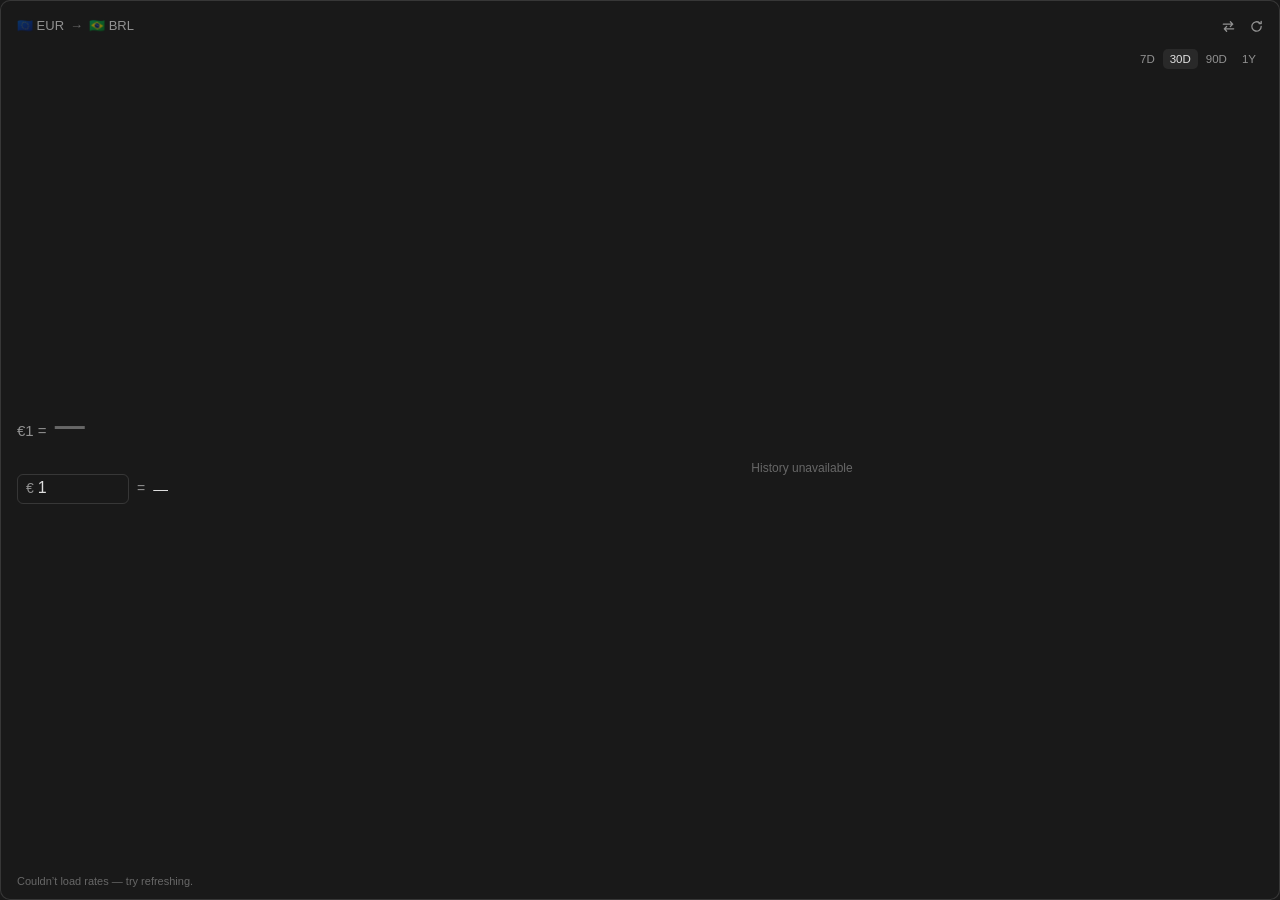
==== eur-brl/index.html @ 07dd6dd5 "Adding EUR -> BRL currency widget" ====
<!doctype html>
<html lang="en">
<head>
  <meta charset="utf-8">
  <meta name="viewport" content="width=device-width, initial-scale=1">
  <meta name="robots" content="noindex">
  <title>EUR / BRL</title>
  <link rel="stylesheet" href="styles.css">
</head>
<body>
  <main class="card" id="card" aria-busy="true">
    <header class="head">
      <h1 class="pair" id="pair" aria-label="Euro to Brazilian real"></h1>
      <div class="actions">
        <button type="button" class="icon-btn" id="swap" aria-label="Reverse conversion direction" title="Reverse direction">
          <svg viewBox="0 0 16 16" aria-hidden="true"><path d="M2.5 5.5h10m0 0L10 3m2.5 2.5L10 8M13.5 10.5h-10m0 0L6 8m-2.5 2.5L6 13"/></svg>
        </button>
        <button type="button" class="icon-btn" id="refresh" aria-label="Refresh rate" title="Refresh">
          <svg viewBox="0 0 16 16" aria-hidden="true"><path d="M13 8a5 5 0 1 1-1.6-3.7M13 2.5v2.3h-2.3"/></svg>
        </button>
      </div>
    </header>

    <div class="body">
      <section class="quote" aria-label="Current rate and converter">
        <p class="rate">
          <span class="rate-base" id="rate-base"></span>
          <span class="rate-value" id="rate-value">—</span>
        </p>
        <p class="meta">
          <span class="change" id="change"></span>
          <span id="change-ref"></span>
        </p>

        <form class="converter" id="converter" autocomplete="off">
          <label class="field">
            <span class="visually-hidden" id="amount-label">Amount</span>
            <span class="prefix" id="amount-prefix" aria-hidden="true"></span>
            <input id="amount" type="text" inputmode="decimal" value="1" spellcheck="false" aria-labelledby="amount-label">
          </label>
          <span class="equals" aria-hidden="true">=</span>
          <output class="result" id="result" for="amount">—</output>
        </form>
      </section>

      <section class="history" aria-label="Historical rate">
        <div class="history-head">
          <span class="readout" id="readout"></span>
          <div class="periods" id="periods" role="group" aria-label="Chart period"></div>
        </div>
        <div class="chart" id="chart">
          <svg id="chart-svg" role="img" tabindex="0" aria-label="Exchange rate history">
            <path class="chart-area" id="chart-area"/>
            <path class="chart-line" id="chart-line"/>
            <line class="chart-cursor" id="chart-cursor" hidden/>
            <circle class="chart-last" id="chart-last" r="3"/>
            <circle class="chart-hover" id="chart-hover" r="3.5" hidden/>
          </svg>
          <p class="chart-empty" id="chart-empty" hidden></p>
        </div>
      </section>
    </div>

    <footer class="foot" id="status" role="status" aria-live="polite">Loading rates…</footer>
  </main>

  <script src="app.js"></script>
</body>
</html>
---- eur-brl/styles.css ----
/* Theme tokens — edit these to restyle the widget. Dark is the default. */
:root {
  color-scheme: dark;
  --bg: #191919;
  --text: rgba(255, 255, 255, 0.86);
  --muted: rgba(255, 255, 255, 0.52);
  --faint: rgba(255, 255, 255, 0.34);
  --border: rgba(255, 255, 255, 0.13);
  --hover: rgba(255, 255, 255, 0.07);
  --line: rgba(255, 255, 255, 0.86);
  --up: #5fb486;
  --down: #e5645f;
  --radius: 10px;
}

/* ?theme=light */
:root[data-theme="light"] {
  color-scheme: light;
  --bg: #ffffff;
  --text: #37352f;
  --muted: rgba(55, 53, 47, 0.6);
  --faint: rgba(55, 53, 47, 0.4);
  --border: rgba(55, 53, 47, 0.14);
  --hover: rgba(55, 53, 47, 0.07);
  --line: #37352f;
  --up: #2f8a5b;
  --down: #d44c47;
}

*,
*::before,
*::after {
  box-sizing: border-box;
}

html,
body {
  height: 100%;
  margin: 0;
}

body {
  background: var(--bg);
  color: var(--text);
  font: 14px/1.4 ui-sans-serif, -apple-system, BlinkMacSystemFont, "Segoe UI", Helvetica, Arial, sans-serif,
    "Apple Color Emoji", "Segoe UI Emoji";
  -webkit-font-smoothing: antialiased;
}

[hidden] {
  display: none !important;
}

.visually-hidden {
  position: absolute;
  width: 1px;
  height: 1px;
  overflow: hidden;
  clip-path: inset(50%);
  white-space: nowrap;
}

.card {
  display: flex;
  flex-direction: column;
  gap: 10px;
  min-height: 100%;
  padding: 12px 16px 10px;
  border: 1px solid var(--border);
  border-radius: var(--radius);
  background: var(--bg);
}

/* Header */

.head {
  display: flex;
  align-items: center;
  justify-content: space-between;
  gap: 8px;
}

.pair {
  display: flex;
  align-items: center;
  gap: 6px;
  margin: 0;
  font-size: 13px;
  font-weight: 500;
  color: var(--muted);
  white-space: nowrap;
}

.pair .arrow {
  color: var(--faint);
}

.actions {
  display: flex;
  gap: 2px;
  margin-right: -6px;
}

.icon-btn {
  display: grid;
  place-items: center;
  width: 26px;
  height: 26px;
  padding: 0;
  border: 0;
  border-radius: 6px;
  background: none;
  color: var(--muted);
  cursor: pointer;
}

.icon-btn svg {
  width: 15px;
  height: 15px;
  fill: none;
  stroke: currentColor;
  stroke-width: 1.4;
  stroke-linecap: round;
  stroke-linejoin: round;
}

.icon-btn:hover {
  background: var(--hover);
  color: var(--text);
}

:focus-visible {
  outline: 2px solid var(--faint);
  outline-offset: 1px;
}

.card[aria-busy="true"] #refresh svg {
  animation: spin 0.9s linear infinite;
}

@keyframes spin {
  to {
    transform: rotate(360deg);
  }
}

/* Body: stacked by default, two columns when there is room */

.body {
  display: flex;
  flex: 1;
  flex-direction: column;
  gap: 12px;
  min-height: 0;
}

.quote {
  display: flex;
  flex-direction: column;
  justify-content: center;
  min-width: 0;
}

.rate {
  display: flex;
  flex-wrap: wrap;
  align-items: baseline;
  gap: 0 8px;
  margin: 0;
  font-variant-numeric: tabular-nums;
}

.rate-base {
  font-size: 15px;
  color: var(--muted);
}

.rate-value {
  font-size: 30px;
  font-weight: 600;
  line-height: 1.15;
  letter-spacing: -0.02em;
}

.card.is-empty .rate-value {
  color: var(--faint);
}

.card.is-empty[aria-busy="true"] .rate-value {
  animation: pulse 1.2s ease-in-out infinite;
}

@keyframes pulse {
  50% {
    opacity: 0.35;
  }
}

.meta {
  min-height: 18px;
  margin: 2px 0 0;
  font-size: 12.5px;
  color: var(--muted);
  font-variant-numeric: tabular-nums;
}

.change {
  font-weight: 500;
}

.up {
  color: var(--up);
}

.down {
  color: var(--down);
}

/* Converter */

.converter {
  display: flex;
  align-items: center;
  gap: 8px;
  margin-top: 10px;
  font-variant-numeric: tabular-nums;
}

.field {
  display: flex;
  flex: 0 1 112px;
  align-items: center;
  gap: 4px;
  min-width: 72px;
  height: 30px;
  padding: 0 8px;
  border: 1px solid var(--border);
  border-radius: 6px;
  cursor: text;
}

.field:focus-within {
  border-color: var(--faint);
}

.prefix,
.equals {
  color: var(--muted);
}

.field input {
  flex: 1;
  width: 100%;
  min-width: 0;
  padding: 0;
  border: 0;
  outline: 0;
  background: none;
  color: inherit;
  /* 16px keeps iOS from zooming the embed on focus */
  font: inherit;
  font-size: 16px;
  font-variant-numeric: inherit;
}

.result {
  min-width: 0;
  overflow: hidden;
  font-size: 15px;
  font-weight: 500;
  text-overflow: ellipsis;
  white-space: nowrap;
}

/* History */

.history {
  display: flex;
  flex: 1;
  flex-direction: column;
  gap: 4px;
  min-width: 0;
  min-height: 0;
}

.history-head {
  display: flex;
  align-items: center;
  justify-content: space-between;
  gap: 8px;
}

.readout {
  overflow: hidden;
  font-size: 12px;
  color: var(--muted);
  font-variant-numeric: tabular-nums;
  text-overflow: ellipsis;
  white-space: nowrap;
}

.periods {
  display: flex;
  flex: none;
  gap: 1px;
}

.periods button {
  padding: 2px 7px;
  border: 0;
  border-radius: 5px;
  background: none;
  color: var(--muted);
  font: inherit;
  font-size: 11.5px;
  font-weight: 500;
  cursor: pointer;
}

.periods button:hover {
  background: var(--hover);
}

.periods button[aria-pressed="true"] {
  background: var(--hover);
  color: var(--text);
}

.chart {
  position: relative;
  flex: 1;
  min-height: 64px;
}

.chart svg {
  position: absolute;
  inset: 0;
  width: 100%;
  height: 100%;
  overflow: visible;
  border-radius: 4px;
  cursor: crosshair;
  touch-action: pan-y;
}

.chart-line {
  fill: none;
  stroke: var(--line);
  stroke-width: 1.5;
  stroke-linecap: round;
  stroke-linejoin: round;
}

.chart-area {
  fill: var(--line);
  opacity: 0.05;
}

.chart-cursor {
  stroke: var(--border);
  stroke-width: 1;
}

.chart-last,
.chart-hover {
  fill: var(--line);
  stroke: var(--bg);
  stroke-width: 2;
}

.chart-empty {
  position: absolute;
  inset: 0;
  display: grid;
  place-items: center;
  margin: 0;
  font-size: 12px;
  color: var(--faint);
}

/* Footer */

.foot {
  font-size: 11px;
  color: var(--faint);
}

@media (max-width: 279px) {
  .readout-note {
    display: none;
  }
}

@media (min-width: 520px) {
  .body {
    flex-direction: row;
    gap: 24px;
  }

  .quote {
    flex: 0 0 auto;
    width: 42%;
    max-width: 300px;
  }

  .chart {
    min-height: 60px;
  }
}

@media (prefers-reduced-motion: reduce) {
  * {
    animation: none !important;
  }
}
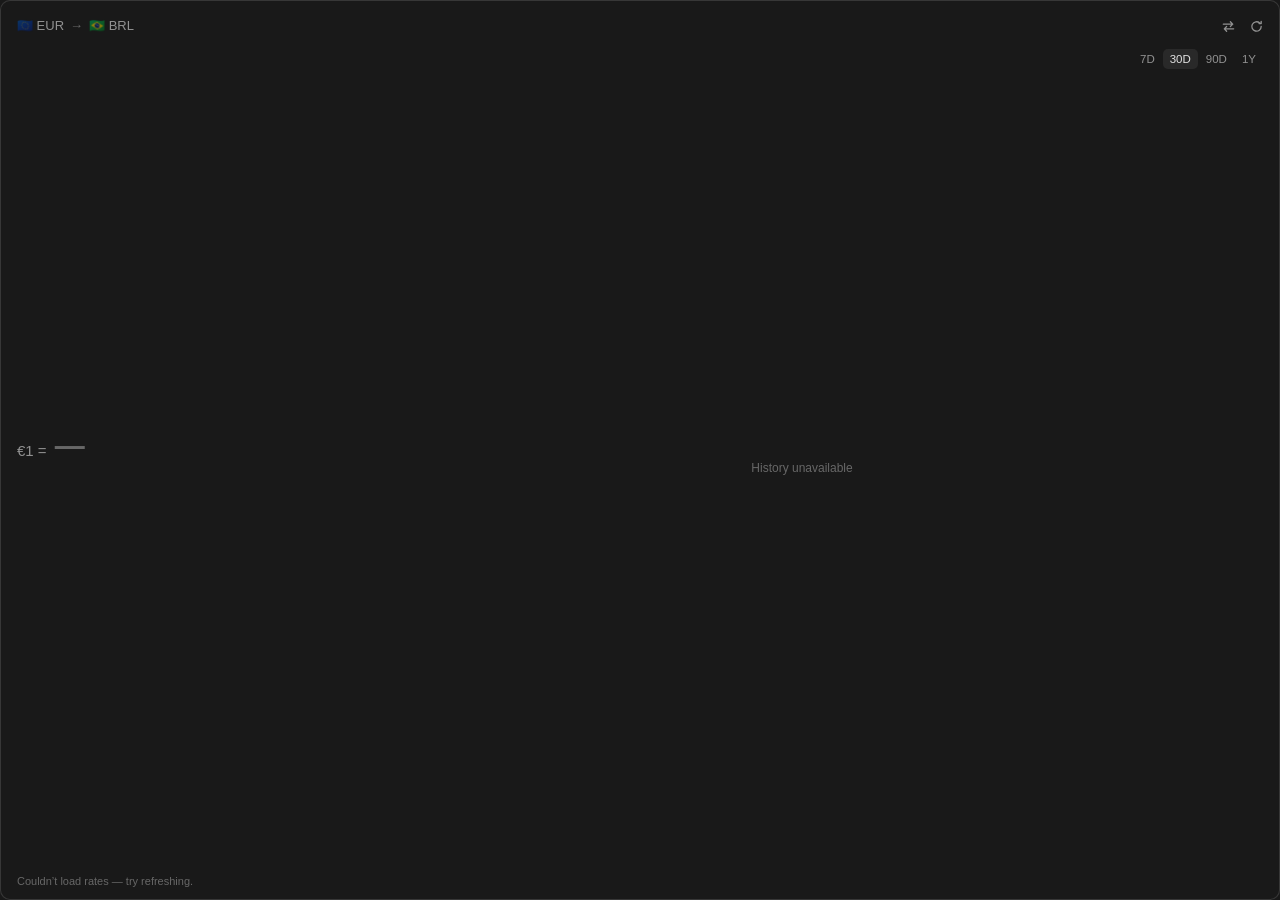
==== commit c10f64e2: "Make converter optional, hide chart in short embeds, split docs - Add ?converter= parameter (off by " ====
--- a/eur-brl/index.html
+++ b/eur-brl/index.html
@@ -32,7 +32,7 @@
           <span id="change-ref"></span>
         </p>
 
-        <form class="converter" id="converter" autocomplete="off">
+        <form class="converter" id="converter" autocomplete="off" hidden>
           <label class="field">
             <span class="visually-hidden" id="amount-label">Amount</span>
             <span class="prefix" id="amount-prefix" aria-hidden="true"></span>
--- a/eur-brl/styles.css
+++ b/eur-brl/styles.css
@@ -408,6 +408,25 @@
   }
 }
 
+/* Drop the chart when the embed is too short to fit it */
+@media (max-width: 519px) and (max-height: 239px) {
+  .history {
+    display: none;
+  }
+}
+
+@media (max-width: 519px) and (max-height: 289px) {
+  .has-converter .history {
+    display: none;
+  }
+}
+
+@media (min-width: 520px) and (max-height: 164px) {
+  .history {
+    display: none;
+  }
+}
+
 @media (prefers-reduced-motion: reduce) {
   * {
     animation: none !important;
